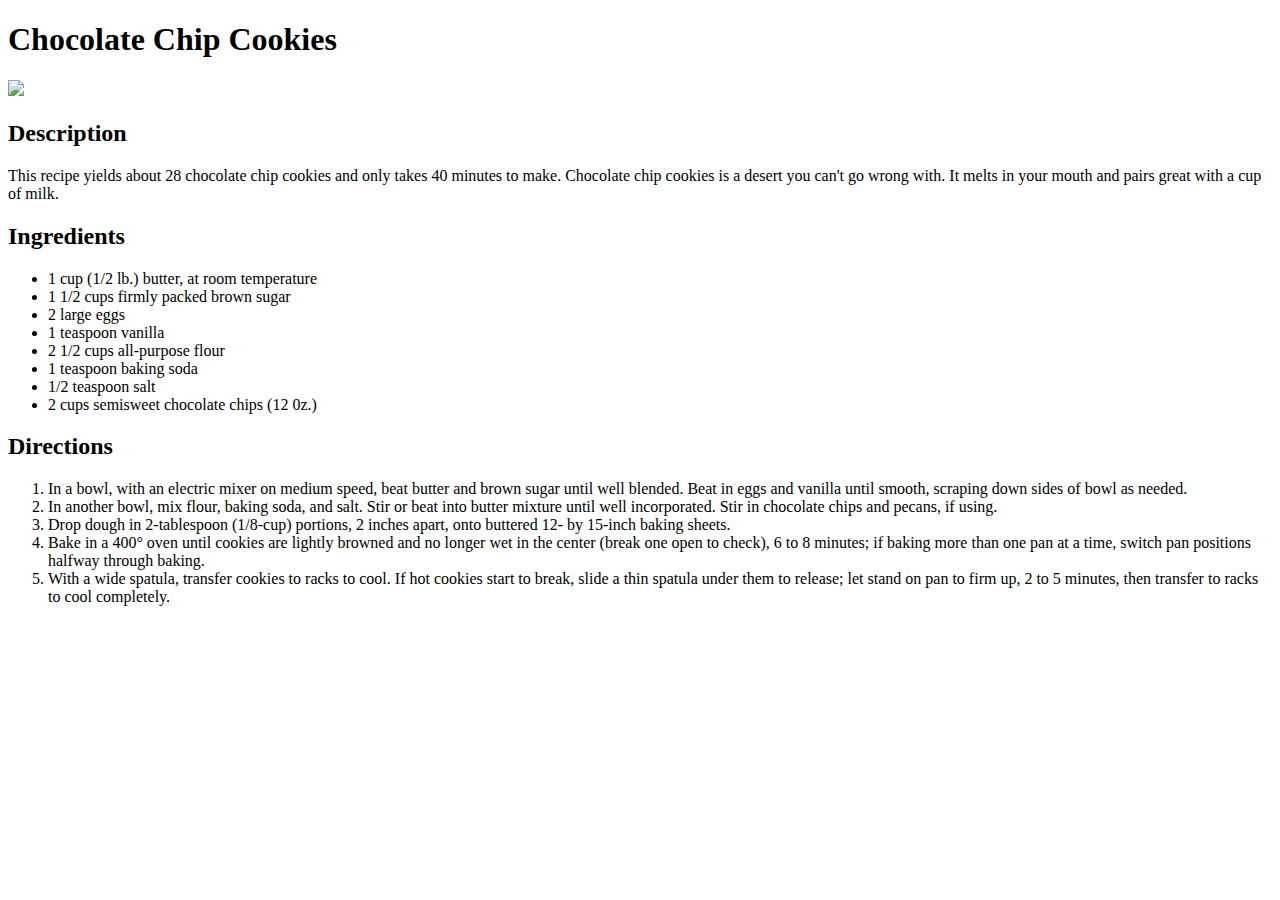
==== recipes/chocolate-chip-cookies.html @ b5ea7fb3 "Add final recipe" ====
<!DOCTYPE html>
<html lang="en">
    <meta charset="UTF-8">
    <head>
    <h1>Chocolate Chip Cookies</h1>
    <img src="https://imagesvc.meredithcorp.io/v3/mm/image?url=https%3A%2F%2Fstatic.onecms.io%2Fwp-content%2Fuploads%2Fsites%2F19%2F2006%2F02%2F15%2Fthick-chewy-chocolate-chip-cookies-ck.jpg">
    </head>
    <body>
        <h2>Description</h2>
        This recipe yields about 28 chocolate chip cookies and only takes 40 minutes to make.
        Chocolate chip cookies is a desert you can't go wrong with. It melts in your mouth and pairs great with a cup of milk.

        <h2>Ingredients</h2>
        <ul>
            <li>1 cup (1/2 lb.) butter, at room temperature</li>
            <li>1 1/2 cups firmly packed brown sugar</li>
            <li>2 large eggs</li>
            <li>1 teaspoon vanilla</li>
            <li>2 1/2 cups all-purpose flour</li>
            <li>1 teaspoon baking soda</li>
            <li>1/2 teaspoon salt</li>
            <li>2 cups semisweet chocolate chips (12 0z.)</li>
        </ul>

        <h2>Directions</h2>
        <ol>
            <li>In a bowl, with an electric mixer on medium speed, beat butter and brown sugar until well blended. Beat in eggs and vanilla until smooth, scraping down sides of bowl as needed.</li>
            <li>In another bowl, mix flour, baking soda, and salt. Stir or beat into butter mixture until well incorporated. Stir in chocolate chips and pecans, if using.</li>
            <li>Drop dough in 2-tablespoon (1/8-cup) portions, 2 inches apart, onto buttered 12- by 15-inch baking sheets.</li>
            <li>Bake in a 400° oven until cookies are lightly browned and no longer wet in the center (break one open to check), 6 to 8 minutes; if baking more than one pan at a time, switch pan positions halfway through baking.</li>
            <li>With a wide spatula, transfer cookies to racks to cool. If hot cookies start to break, slide a thin spatula under them to release; let stand on pan to firm up, 2 to 5 minutes, then transfer to racks to cool completely.</li>
        </ol>
    </body>
</html>
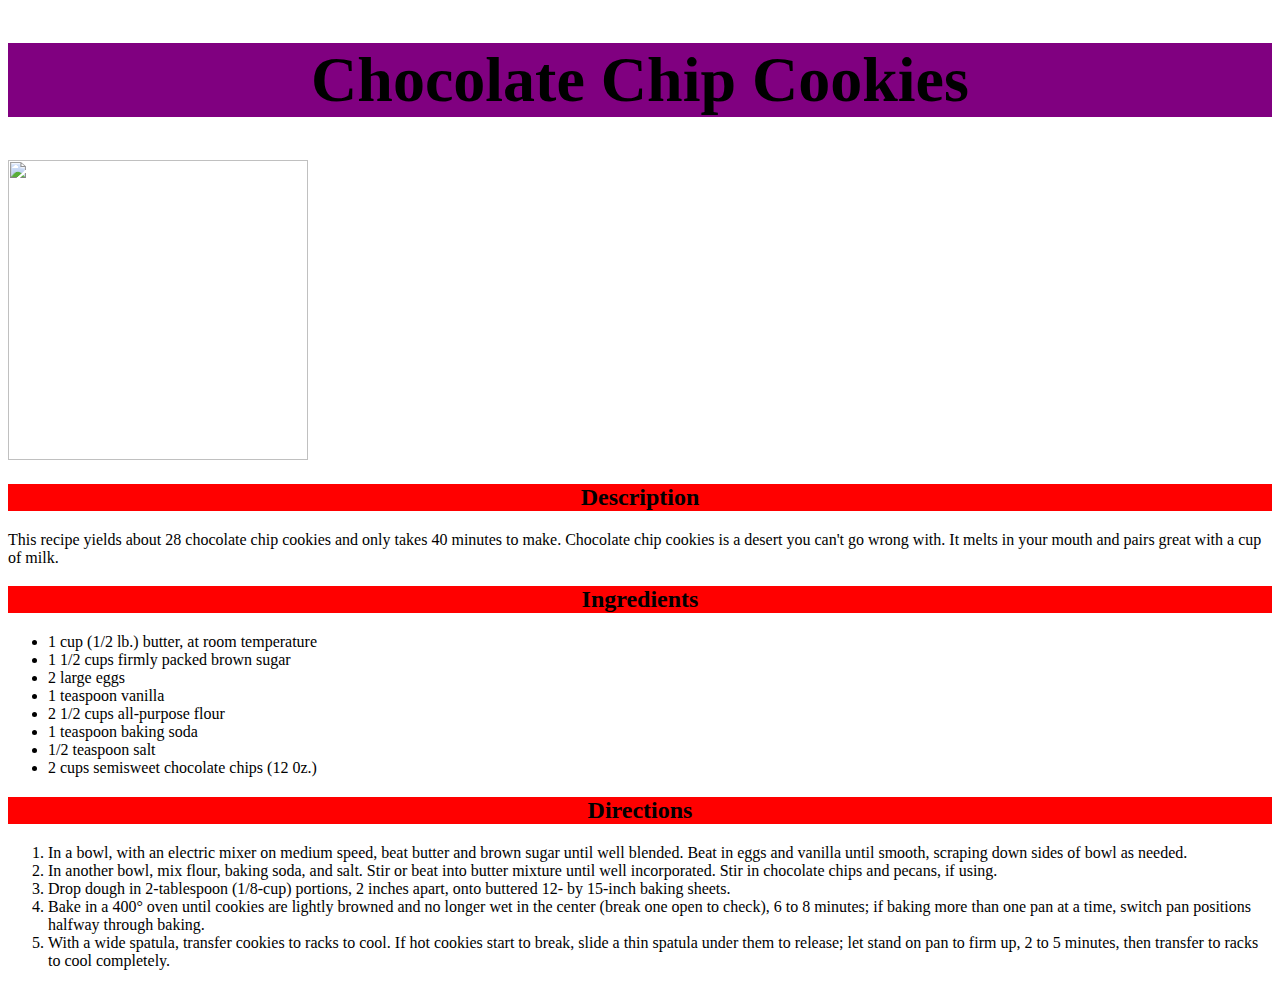
==== commit e83920ee: "add css" ====
--- a/recipes/chocolate-chip-cookies.html
+++ b/recipes/chocolate-chip-cookies.html
@@ -2,8 +2,9 @@
 <html lang="en">
     <meta charset="UTF-8">
     <head>
-    <h1>Chocolate Chip Cookies</h1>
-    <img src="https://imagesvc.meredithcorp.io/v3/mm/image?url=https%3A%2F%2Fstatic.onecms.io%2Fwp-content%2Fuploads%2Fsites%2F19%2F2006%2F02%2F15%2Fthick-chewy-chocolate-chip-cookies-ck.jpg">
+    <link rel="stylesheet" href="styles.css">
+    <h1 class="title">Chocolate Chip Cookies</h1>
+    <img class="img" src="https://imagesvc.meredithcorp.io/v3/mm/image?url=https%3A%2F%2Fstatic.onecms.io%2Fwp-content%2Fuploads%2Fsites%2F19%2F2006%2F02%2F15%2Fthick-chewy-chocolate-chip-cookies-ck.jpg">
     </head>
     <body>
         <h2>Description</h2>
--- a/recipes/styles.css
+++ b/recipes/styles.css
@@ -0,0 +1,17 @@
+.title {
+    font-size: 64px;
+    text-align: center;
+    background-color: purple;
+}
+
+.img {
+    image-orientation: center;
+    height: 300px;
+    width: 300px;
+}
+
+h2 {
+    text-align: center;
+    font-weight: bold;
+    background-color: red;
+}